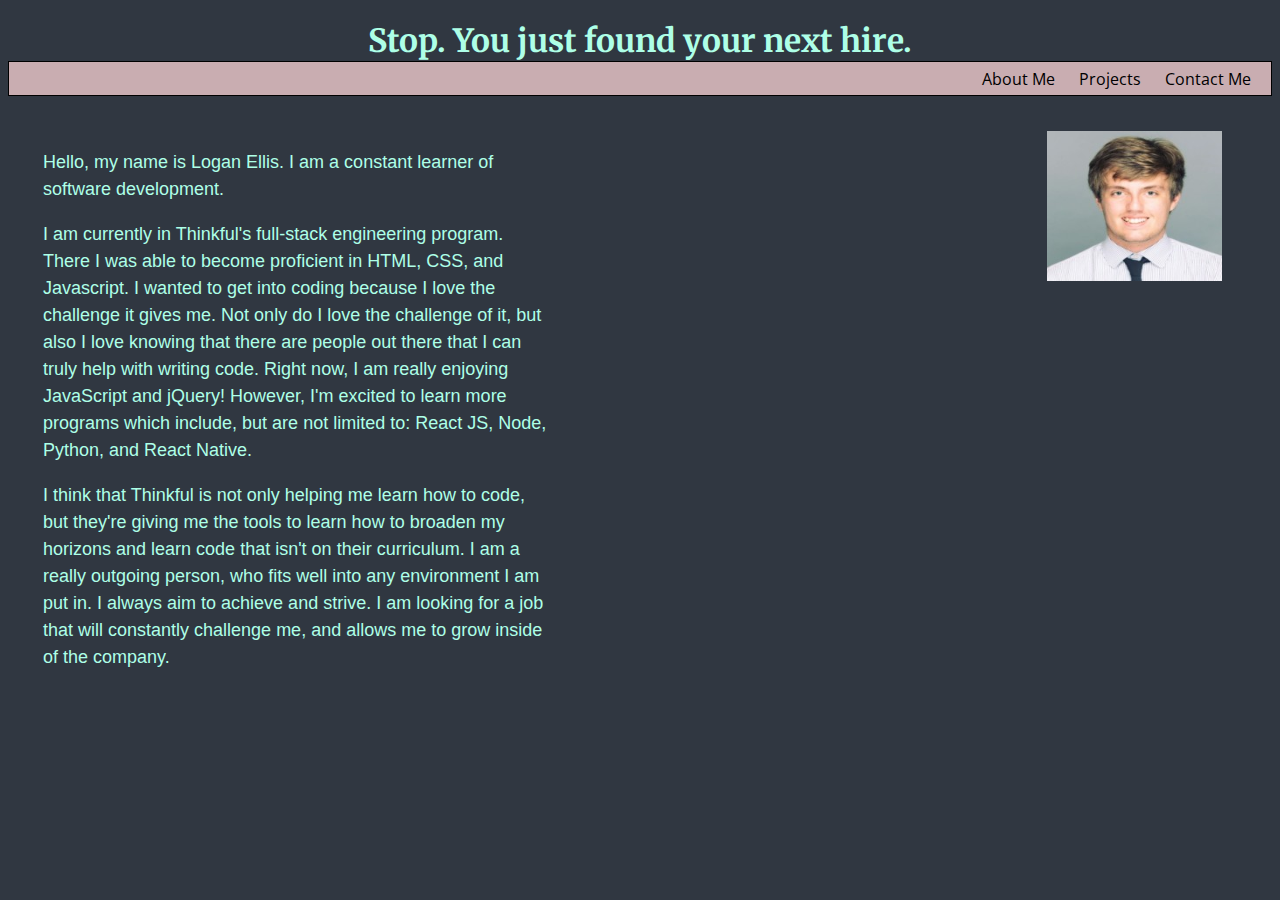
==== index.html @ cf47426e "Got a lot of design done! Need new headshot, finish hamburger, and finish portfolio preview" ====
<!DOCTYPE html>
<html lang="en">
    <head>
        <meta charset="utf-8">
        <meta name="viewport" content="width=device-width">
        <title>Logan Ellis' Porfolio</title>
        <link href="main.css" rel="stylesheet" type="text/css" />
        <link href="https://fonts.googleapis.com/css?family=Open+Sans&display=swap" rel="stylesheet">
        <link href="https://fonts.googleapis.com/css?family=Merriweather&display=swap" rel="stylesheet">
    </head>
    <body>
        <h1 class="statement">Stop. You just found your next hire.</h1>
        <nav>
            <div class="hamburger" id="hamburger">&#9776;
                <ul class="hamburgerMenu" id="hamburgerMenu">
                    <li><a href="index.html" class="pageLink">About Me</a></li>
                    <li><a href="portfolioPage.html" class="pageLink">Projects</a></li>
                    <li><a href="contactMe.html" class="pageLink">Contact Me</a></li>
                </ul>
            </div>
            <ul class="menu">
                <li><a href="index.html" class="pageLink">About Me</a></li>
                <li><a href="portfolioPage.html" class="pageLink">Projects</a></li>
                <li><a href="contactMe.html" class="pageLink">Contact Me</a></li>
            </ul>
        </nav>
        <section class="aboutMe">
            <div class="container">
                <p class="paragraph">Hello, my name is Logan Ellis. I am a constant learner of software development.</p>
                <p class="paragraph">I am currently in Thinkful's full-stack engineering program. There I was able to become proficient in HTML, CSS, and Javascript. I wanted to get into coding because I love the challenge it gives me. Not only do I love the challenge of it, but also I love knowing that there are people out there that I can truly help with writing code. Right now, I am really enjoying JavaScript and jQuery! However, I'm excited to learn more programs which include, but are not limited to: React JS, Node, Python, and React Native.</p>
                <p class="paragraph">I think that Thinkful is not only helping me learn how to code, but they're giving me the tools to learn how to broaden my horizons and learn code that isn't on their curriculum. I am a really outgoing person, who fits well into any environment I am put in. I always aim to achieve and strive. I am looking for a job that will constantly challenge me, and allows me to grow inside of the company.</p>
            </div>
                <img src="ProfilePicture.jpg" class="profile" alt="profile picture"/>
        </section>
        <script src="https://ajax.googleapis.com/ajax/libs/jquery/3.4.1/jquery.min.js"></script>
        <script src='index.js'></script>
    </body>
</html>
---- main.css ----
* {
    box-sizing: border-box;
    background-color: #303741;
}


body {
    font-family: sans-serif; 
    color: #AEFFE7;
}


nav {
    margin-top: 0px;
    display: flex;
    justify-content: flex-end;
    align-items: center;
    width: 100%;
    height: 35px;
    background-color: lightgray;
    border: 1px black solid;
    margin-bottom: 35px;
    background-color: #C9ADB1;
}

a {
    color: #BFE8D7;
}

.statement {
    height: 100%;
    text-align: center;
    margin-bottom: 0;
    padding-bottom: 0; 
    font-family: 'Merriweather', serif;
}


.menu {
    list-style: none;
    font-family: 'Open Sans', sans-serif;
    background-color: #C9ADB1;
}


.menu li {
    display: inline;
    padding-right: 20px;
    background-color: #C9ADB1;

}


.menu li a {
    background-color: #C9ADB1;
}

.hamburger {
    display: none;
    background-color: #C9ADB1;
}


.aboutMe {
    width: 100%;
    height: 500px;
    font-family: sans-serif;
    text-align: left;
    line-height: 27px;
    font-size: 18px;
    margin-bottom: 50px;
}


.container {
    width: 40%;
    display: inline-block;  
}

.paragraph {
    width: 100%;
    margin-left: 35px;
}


.profile {
    width: 175px;
    height: 150px;
    float: right;
    margin-right: 50px;
}

.pageLink {
    color: black;
    text-decoration: none;
}


.projectPreview {
    width: 50%;
    height: 35%;
    margin: auto auto;
    margin-top: 30px;
    text-align: center;     
}

.previewPicture {
    justify-content: center;
    width: 100%;
    height: 100%;
    text-decoration: none;
}


#theOffice {
    margin: auto auto;
    width: 50%;
    height: 500px;    
    text-align: center;
}

.portfolio {
    width: 100%;
    height: 75%;
}


.projectLinks {
    display: block;
}


#contact {
    margin: auto auto;
    text-align: center;
    font-size: 24px;
}

.logo {
    height: 22px;
    width: 24px;
}



@media screen and (max-width: 1150px) {
    .projectPreview {
        float: right;
        width: 47%
    }
}


@media screen and (max-width: 700px) {
    .menu {
        display: none;
    }

    .hamburgerMenu {
        display: none;
    }

    .hamburger {
        display: inline;
        margin-right: 15px;
        color:black;
    }
    
    .hamburger:hover {
        cursor: pointer;
    }

}

@media screen and (max-width: 500px) {
    .aboutMe {
        width: 100%;
        height: 400px;
        margin-right: auto;
    }

    .container {
        width: 40%;

        display: inline-block;  
    }

    
    .profile {
        width: 75px;
        height: 75px;
        float: right;
    }

    .projectPreview {
        flex-shrink: .5;
    }
}
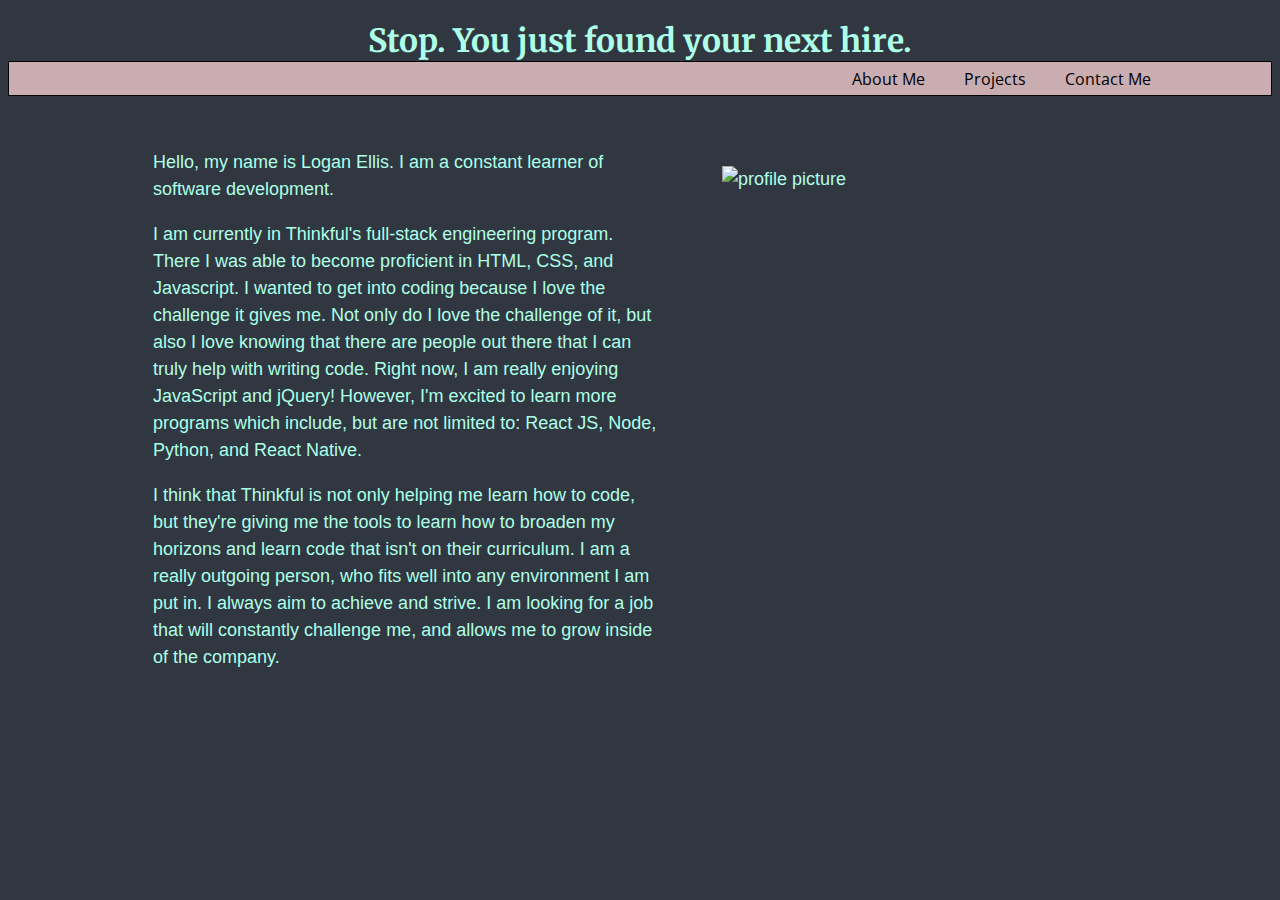
==== commit 39cc0e46: "finished with styling issues, got my new headshot, got my new hamburger menu figured out (almost)" ====
--- a/index.html
+++ b/index.html
@@ -12,7 +12,7 @@
         <h1 class="statement">Stop. You just found your next hire.</h1>
         <nav>
             <div class="hamburger" id="hamburger">&#9776;
-                <ul class="hamburgerMenu" id="hamburgerMenu">
+                <ul class="hide hamburgerMenu" id="hamburgerMenu">
                     <li><a href="index.html" class="pageLink">About Me</a></li>
                     <li><a href="portfolioPage.html" class="pageLink">Projects</a></li>
                     <li><a href="contactMe.html" class="pageLink">Contact Me</a></li>
@@ -30,7 +30,7 @@
                 <p class="paragraph">I am currently in Thinkful's full-stack engineering program. There I was able to become proficient in HTML, CSS, and Javascript. I wanted to get into coding because I love the challenge it gives me. Not only do I love the challenge of it, but also I love knowing that there are people out there that I can truly help with writing code. Right now, I am really enjoying JavaScript and jQuery! However, I'm excited to learn more programs which include, but are not limited to: React JS, Node, Python, and React Native.</p>
                 <p class="paragraph">I think that Thinkful is not only helping me learn how to code, but they're giving me the tools to learn how to broaden my horizons and learn code that isn't on their curriculum. I am a really outgoing person, who fits well into any environment I am put in. I always aim to achieve and strive. I am looking for a job that will constantly challenge me, and allows me to grow inside of the company.</p>
             </div>
-                <img src="ProfilePicture.jpg" class="profile" alt="profile picture"/>
+                <img src="Headshot.jpg" class="profile" alt="profile picture"/>
         </section>
         <script src="https://ajax.googleapis.com/ajax/libs/jquery/3.4.1/jquery.min.js"></script>
         <script src='index.js'></script>
--- a/main.css
+++ b/main.css
@@ -37,6 +37,7 @@
 
 
 .menu {
+    margin-right: 85px;
     list-style: none;
     font-family: 'Open Sans', sans-serif;
     background-color: #C9ADB1;
@@ -44,6 +45,7 @@
 
 
 .menu li {
+    margin-right: 15px;
     display: inline;
     padding-right: 20px;
     background-color: #C9ADB1;
@@ -60,6 +62,18 @@
     background-color: #C9ADB1;
 }
 
+.hamburgerMenu {
+    background-color: #C9ADB1;
+}
+
+.hamburgerMenu li, .hamburgerMenu li a {
+    background-color: #C9ADB1;
+}
+
+.menuShow {
+    margin-top: 75px;
+    justify-content: flex-end;
+}
 
 .aboutMe {
     width: 100%;
@@ -74,7 +88,8 @@
 
 .container {
     width: 40%;
-    display: inline-block;  
+    display: inline-block; 
+    margin-left: 110px; 
 }
 
 .paragraph {
@@ -84,10 +99,11 @@
 
 
 .profile {
-    width: 175px;
-    height: 150px;
+    width: 300px;
+    height: 400px;
     float: right;
-    margin-right: 50px;
+    margin-right: 250px;
+    margin-top: 35px;
 }
 
 .pageLink {
@@ -117,6 +133,36 @@
     width: 50%;
     height: 500px;    
     text-align: center;
+    overflow: auto;
+}
+
+
+.theOfficeCarousel {
+    overflow: hidden;
+}
+
+.theOfficeCarousel img {
+    display: none;
+}
+
+
+.theOfficeCarousel img.active {
+    display: inline-block;
+}
+
+
+.prev {
+    float: left;
+    margin-top: 130px;
+    cursor: pointer;
+}
+
+
+.next {
+    float: right;
+    margin-top: 130px;
+    cursor: pointer;
+    
 }
 
 .portfolio {
@@ -150,13 +196,26 @@
     }
 }
 
+@media screen and (max-width: 1000px) {
+    .profile {
+        width: 200px;
+        height: 300px;
+    }
+}
+
+@media screen and (max-width: 800px) {
+    .profile {
+        width: 150px;
+        height: 250px;
+    }
+}
 
 @media screen and (max-width: 700px) {
     .menu {
         display: none;
     }
 
-    .hamburgerMenu {
+    .hide {
         display: none;
     }
 
@@ -170,6 +229,11 @@
         cursor: pointer;
     }
 
+
+.profile {
+    width: 100px;
+    height: 200px;
+    }
 }
 
 @media screen and (max-width: 500px) {
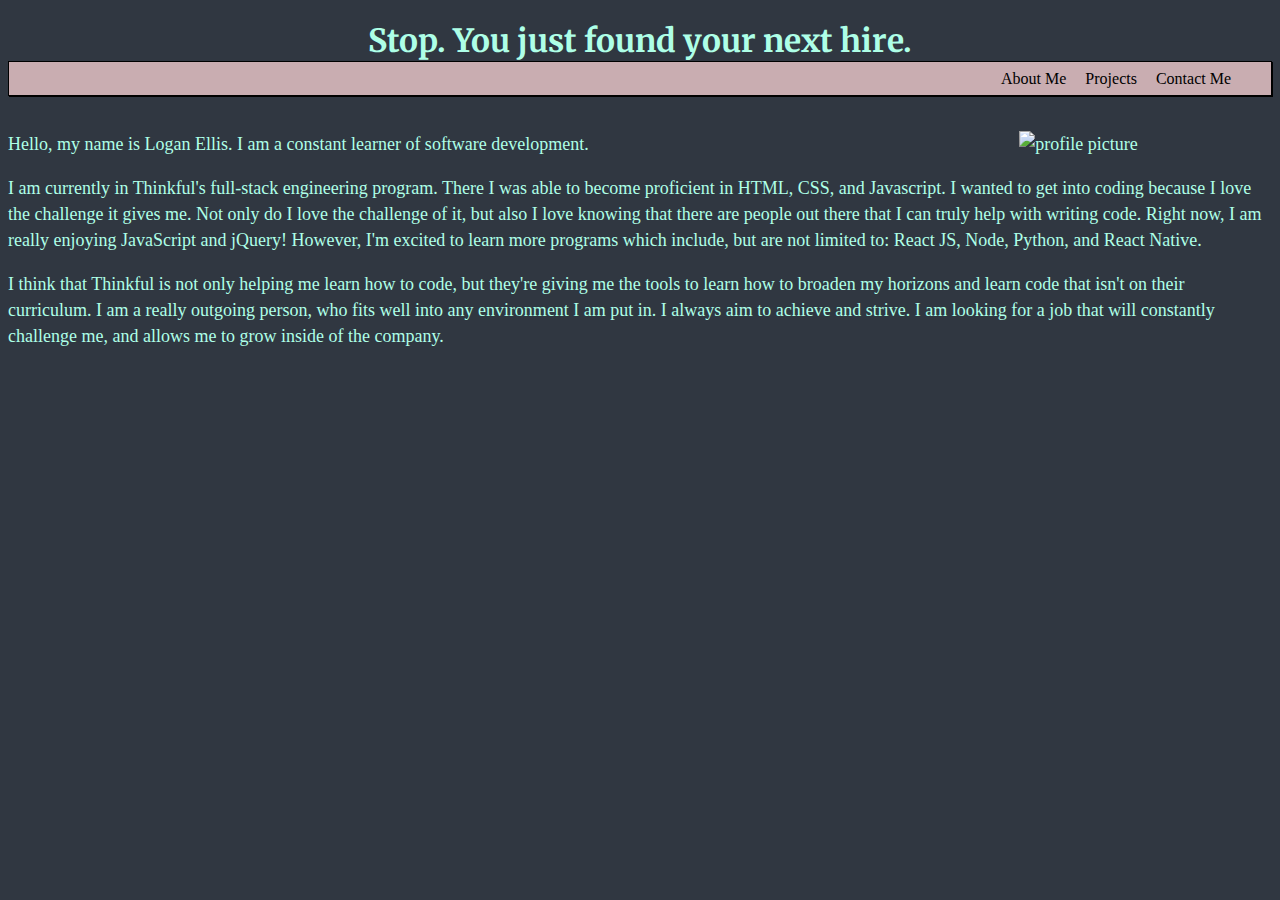
==== commit 1fed11a4: "made my portfolio mobile responsive!" ====
--- a/index.html
+++ b/index.html
@@ -12,25 +12,20 @@
         <h1 class="statement">Stop. You just found your next hire.</h1>
         <nav>
             <div class="hamburger" id="hamburger">&#9776;
-                <ul class="hide hamburgerMenu" id="hamburgerMenu">
-                    <li><a href="index.html" class="pageLink">About Me</a></li>
-                    <li><a href="portfolioPage.html" class="pageLink">Projects</a></li>
-                    <li><a href="contactMe.html" class="pageLink">Contact Me</a></li>
-                </ul>
+
             </div>
-            <ul class="menu">
+            <ul class="hide menu">
                 <li><a href="index.html" class="pageLink">About Me</a></li>
                 <li><a href="portfolioPage.html" class="pageLink">Projects</a></li>
                 <li><a href="contactMe.html" class="pageLink">Contact Me</a></li>
             </ul>
         </nav>
         <section class="aboutMe">
-            <div class="container">
-                <p class="paragraph">Hello, my name is Logan Ellis. I am a constant learner of software development.</p>
-                <p class="paragraph">I am currently in Thinkful's full-stack engineering program. There I was able to become proficient in HTML, CSS, and Javascript. I wanted to get into coding because I love the challenge it gives me. Not only do I love the challenge of it, but also I love knowing that there are people out there that I can truly help with writing code. Right now, I am really enjoying JavaScript and jQuery! However, I'm excited to learn more programs which include, but are not limited to: React JS, Node, Python, and React Native.</p>
-                <p class="paragraph">I think that Thinkful is not only helping me learn how to code, but they're giving me the tools to learn how to broaden my horizons and learn code that isn't on their curriculum. I am a really outgoing person, who fits well into any environment I am put in. I always aim to achieve and strive. I am looking for a job that will constantly challenge me, and allows me to grow inside of the company.</p>
-            </div>
-                <img src="Headshot.jpg" class="profile" alt="profile picture"/>
+            <img src="Headshot.jpg" class="profile" align="right" alt="profile picture"/>
+            <p class="paragraph">Hello, my name is Logan Ellis. I am a constant learner of software development.</p>
+            <p class="paragraph">I am currently in Thinkful's full-stack engineering program. There I was able to become proficient in HTML, CSS, and Javascript. I wanted to get into coding because I love the challenge it gives me. Not only do I love the challenge of it, but also I love knowing that there are people out there that I can truly help with writing code. Right now, I am really enjoying JavaScript and jQuery! However, I'm excited to learn more programs which include, but are not limited to: React JS, Node, Python, and React Native.</p>
+            <p class="paragraph">I think that Thinkful is not only helping me learn how to code, but they're giving me the tools to learn how to broaden my horizons and learn code that isn't on their curriculum. I am a really outgoing person, who fits well into any environment I am put in. I always aim to achieve and strive. I am looking for a job that will constantly challenge me, and allows me to grow inside of the company.</p>
+            
         </section>
         <script src="https://ajax.googleapis.com/ajax/libs/jquery/3.4.1/jquery.min.js"></script>
         <script src='index.js'></script>
--- a/main.css
+++ b/main.css
@@ -3,7 +3,155 @@
     background-color: #303741;
 }
 
-
+@media screen and (min-width: 150px) {
+    body {
+        font-family: sans-seriff;
+        color: #AEFFE7;
+    }
+
+    nav {
+        margin-top: 0px;
+        display: flex;
+        justify-content: flex-end;
+        width: 100%;
+        height: 35px;
+        background-color: lightgray;
+        border: 1px black solid;
+        margin-bottom: 35px;
+        background-color: #C9ADB1;
+        box-shadow: 1px 1px black;
+    }
+
+    a {
+        color: #BFE8D7;
+    }
+
+    nav li {
+        list-style: none;
+        background-color: #C9ADB1;
+    }
+
+    nav li a {
+        background-color: #C9ADB1;
+        color: black;
+        text-decoration: none;
+
+    }
+
+    nav ul {
+        background-color: #C9ADB1;
+    }
+
+    .statement {
+        height: 100%;
+        text-align: center;
+        margin-bottom: 0;
+        padding-bottom: 0; 
+        font-family: 'Merriweather', serif;
+    }
+
+    .hamburger {
+        align-items: center;
+        background-color: #C9ADB1;
+        display: inline;
+        color:black;
+        margin-right: 15px;
+        justify-content: center;
+        padding-top: 5px;
+    }
+
+
+    
+    .hamburger:hover {
+        cursor: pointer;
+    }
+
+    .hide {
+        display: none;
+    }
+
+    .hamburgerMenu {
+        background-color: #C9ADB1;
+    }
+    
+    .hamburgerMenu li, .hamburgerMenu li a {
+        background-color: #C9ADB1;
+    }
+
+
+    .aboutMe {
+        line-height: 26px;
+        font-size: 18px;
+    }
+
+    .profile {
+        width: 30%;
+        height: 40%;
+        float: right;
+    }
+
+
+    #theOffice {
+        text-align: center;
+    }
+
+
+    .portfolio {
+        width: 50%;
+        height: 40%;
+    }
+
+    #contact {
+        margin: auto auto;
+        text-align: center;
+        font-size: 24px;
+    }
+    
+    .logo {
+        height: 22px;
+        width: 24px;
+    }
+
+}
+
+@media screen and (min-width: 700px) {
+
+    #hamburger {
+        display: none;
+    }
+
+    .hide {
+        display: inline;
+    }
+
+    nav {
+        align-items: center;
+    }
+
+
+    nav li {
+        display: inline;
+        margin-right: 15px;
+    }
+
+    nav ul {
+        margin-right: 25px;
+    }
+
+}
+
+@media screen and (min-width: 800px) {
+    .profile {
+        width: 20%;
+        height: 30%;
+    }
+}
+
+
+
+
+
+/*
 body {
     font-family: sans-serif; 
     color: #AEFFE7;
@@ -261,8 +409,8 @@
     }
 }
 
-
-
-
-
-
+*/
+
+
+
+
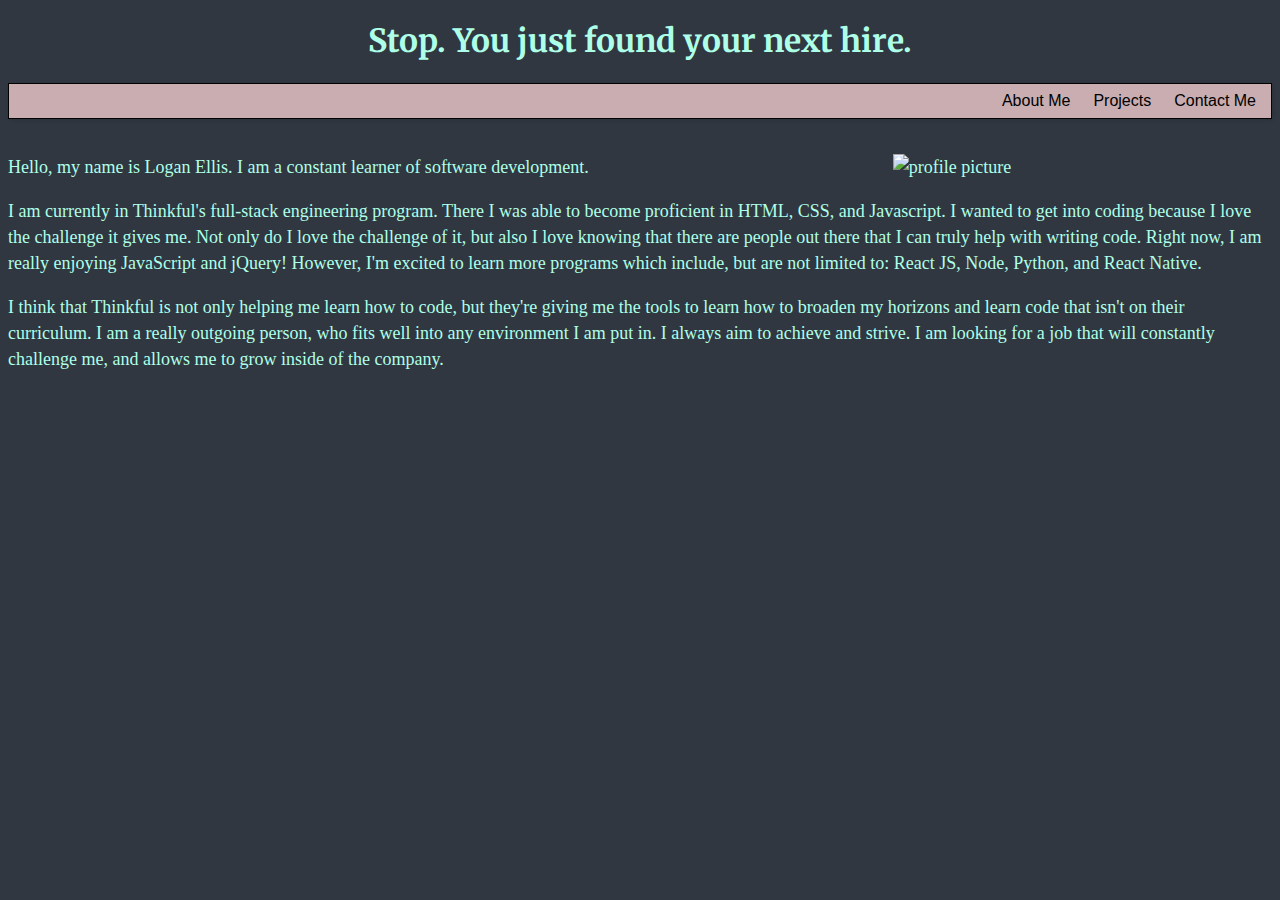
==== commit fdbf99ad: "fixed mobile responsiveness and hamburger menu" ====
--- a/index.html
+++ b/index.html
@@ -10,18 +10,17 @@
     </head>
     <body>
         <h1 class="statement">Stop. You just found your next hire.</h1>
-        <nav>
-            <div class="hamburger" id="hamburger">&#9776;
-
-            </div>
-            <ul class="hide menu">
+        <header class="header">
+            <input class="menu-btn" type="checkbox" id="menu-btn" />
+            <label class="menu-icon" for="menu-btn"><span class="navicon"></span></label>
+            <ul class="menu">
                 <li><a href="index.html" class="pageLink">About Me</a></li>
                 <li><a href="portfolioPage.html" class="pageLink">Projects</a></li>
                 <li><a href="contactMe.html" class="pageLink">Contact Me</a></li>
             </ul>
-        </nav>
+        </header>
         <section class="aboutMe">
-            <img src="Headshot.jpg" class="profile" align="right" alt="profile picture"/>
+            <img src="Headshot.jpg" class="profile" alt="profile picture"/>
             <p class="paragraph">Hello, my name is Logan Ellis. I am a constant learner of software development.</p>
             <p class="paragraph">I am currently in Thinkful's full-stack engineering program. There I was able to become proficient in HTML, CSS, and Javascript. I wanted to get into coding because I love the challenge it gives me. Not only do I love the challenge of it, but also I love knowing that there are people out there that I can truly help with writing code. Right now, I am really enjoying JavaScript and jQuery! However, I'm excited to learn more programs which include, but are not limited to: React JS, Node, Python, and React Native.</p>
             <p class="paragraph">I think that Thinkful is not only helping me learn how to code, but they're giving me the tools to learn how to broaden my horizons and learn code that isn't on their curriculum. I am a really outgoing person, who fits well into any environment I am put in. I always aim to achieve and strive. I am looking for a job that will constantly challenge me, and allows me to grow inside of the company.</p>
@@ -30,4 +29,4 @@
         <script src="https://ajax.googleapis.com/ajax/libs/jquery/3.4.1/jquery.min.js"></script>
         <script src='index.js'></script>
     </body>
-</html>+</html> --- a/main.css
+++ b/main.css
@@ -3,86 +3,161 @@
     background-color: #303741;
 }
 
-@media screen and (min-width: 150px) {
+@media screen and (min-width: 315px) {
     body {
         font-family: sans-seriff;
         color: #AEFFE7;
     }
 
-    nav {
+    header {
         margin-top: 0px;
-        display: flex;
-        justify-content: flex-end;
+        float: right;
         width: 100%;
-        height: 35px;
         background-color: lightgray;
         border: 1px black solid;
-        margin-bottom: 35px;
         background-color: #C9ADB1;
         box-shadow: 1px 1px black;
+        margin-bottom: 30px;
     }
 
     a {
         color: #BFE8D7;
     }
 
-    nav li {
+    header li {
         list-style: none;
         background-color: #C9ADB1;
-    }
-
-    nav li a {
+        margin: 8px;
+    }
+
+    header li a {
         background-color: #C9ADB1;
         color: black;
         text-decoration: none;
-
-    }
-
-    nav ul {
+        
+
+    }
+
+    header ul {
         background-color: #C9ADB1;
     }
 
     .statement {
         height: 100%;
         text-align: center;
-        margin-bottom: 0;
         padding-bottom: 0; 
         font-family: 'Merriweather', serif;
     }
 
-    .hamburger {
-        align-items: center;
-        background-color: #C9ADB1;
-        display: inline;
-        color:black;
+
+
+
+/* hamburger menu start */
+
+    .header {
+        background-color:#C9ADB1;
+        box-shadow: 1px 1px 4px 0 rgba(0,0,0,.1);
+
+    }
+    
+    .header ul {
+        margin: 0;
+        padding: 0;
+        list-style: none;
+        overflow: hidden;
+        background-color: #C9ADB1;
+        text-align: right;
+        font-family: 'Ubuntu', sans-serif;
+    }
+    
+    .header li a {
+        display: block;
+        text-decoration: none;
+    }
+    
+    .header li a:hover,
+    .header .menu-btn:hover {
+        background-color: #f4f4f4;
+    }
+
+    .header .menu {
+        clear: both;
+        max-height: 0;
+        transition: max-height .2s ease-out;
+    }
+    
+    /* menu icon */
+    
+    .header .menu-icon {
+        cursor: pointer;
+        float: right;
+        user-select: none;
+        background-color: #C9ADB1;
         margin-right: 15px;
-        justify-content: center;
-        padding-top: 5px;
-    }
-
-
-    
-    .hamburger:hover {
-        cursor: pointer;
-    }
-
-    .hide {
+        margin-top: 15px;
+        margin-bottom: 15px;
+    }
+    
+    .header .menu-icon .navicon {
+        background: black;
+        display: block;
+        height: 2px;
+        position: relative;
+        transition: background .2s ease-out;
+        width: 18px;
+    }
+    
+    .header .menu-icon .navicon:before,
+    .header .menu-icon .navicon:after {
+        background: black;
+        content: '';
+        display: block;
+        height: 100%;
+        position: absolute;
+        transition: all .2s ease-out;
+        width: 100%;
+    }
+    
+    .header .menu-icon .navicon:before {
+        top: 5px;
+    }
+    
+    .header .menu-icon .navicon:after {
+        top: -5px;
+    }
+    
+    /* menu btn */
+    
+    .header .menu-btn {
         display: none;
     }
-
-    .hamburgerMenu {
-        background-color: #C9ADB1;
-    }
-    
-    .hamburgerMenu li, .hamburgerMenu li a {
-        background-color: #C9ADB1;
-    }
-
+    
+    .header .menu-btn:checked ~ .menu {
+        max-height: 240px;
+    }
+    
+    .header .menu-btn:checked ~ .menu-icon .navicon {
+        background: transparent;
+    }
+    
+    .header .menu-btn:checked ~ .menu-icon .navicon:before {
+        transform: rotate(-45deg);
+    }
+    
+    .header .menu-btn:checked ~ .menu-icon .navicon:after {
+        transform: rotate(45deg);
+    }
+    
+    .header .menu-btn:checked ~ .menu-icon:not(.steps) .navicon:before,
+    .header .menu-btn:checked ~ .menu-icon:not(.steps) .navicon:after {
+        top: 0;
+    }
 
     .aboutMe {
         line-height: 26px;
         font-size: 18px;
     }
+
 
     .profile {
         width: 30%;
@@ -95,17 +170,52 @@
         text-align: center;
     }
 
+    #tryQuiz {
+        padding-top: 20px;
+    }
+
+    #viewCode {
+        padding-top: 0px;
+    }
+
+
+    #theOffice p {
+        margin: 0px;
+    }
 
     .portfolio {
-        width: 50%;
+        width: 100%;
         height: 40%;
-    }
+        margin-bottom: 30px;
+    }
+
+    #theOffice a:hover {
+        font-weight: bold;
+        font-size: 24px;
+    }
+
+    .portfolioLogo {
+        height: 16px;
+        width: 18px;
+        margin-right: 10px;
+        justify-content: center;
+    }
+
 
     #contact {
         margin: auto auto;
         text-align: center;
         font-size: 24px;
     }
+
+    #contact a {
+        text-decoration: none;
+    }
+
+    #contact a:hover {
+        font-weight: bold;
+        font-size: 28px;
+    }
     
     .logo {
         height: 22px;
@@ -114,303 +224,41 @@
 
 }
 
-@media screen and (min-width: 700px) {
-
-    #hamburger {
-        display: none;
-    }
-
-    .hide {
-        display: inline;
-    }
-
-    nav {
+@media screen and (min-width: 48em) {
+/* hamburger menu start */
+
+.header li {
+    float: left;
+  }
+
+  .header .menu {
+    clear: none;
+    float: right;
+    max-height: none;
+  }
+  .header .menu-icon {
+    display: none;
+  }
+
+
+/* hamburger menu end */
+    header {
         align-items: center;
-    }
-
-
-    nav li {
+        margin-bottom: 35px;
+        }
+
+
+    header li {
         display: inline;
         margin-right: 15px;
-    }
-
-    nav ul {
+
+    }
+
+    header ul {
         margin-right: 25px;
     }
 
+
 }
 
-@media screen and (min-width: 800px) {
-    .profile {
-        width: 20%;
-        height: 30%;
-    }
-}
-
-
-
-
-
-/*
-body {
-    font-family: sans-serif; 
-    color: #AEFFE7;
-}
-
-
-nav {
-    margin-top: 0px;
-    display: flex;
-    justify-content: flex-end;
-    align-items: center;
-    width: 100%;
-    height: 35px;
-    background-color: lightgray;
-    border: 1px black solid;
-    margin-bottom: 35px;
-    background-color: #C9ADB1;
-}
-
-a {
-    color: #BFE8D7;
-}
-
-.statement {
-    height: 100%;
-    text-align: center;
-    margin-bottom: 0;
-    padding-bottom: 0; 
-    font-family: 'Merriweather', serif;
-}
-
-
-.menu {
-    margin-right: 85px;
-    list-style: none;
-    font-family: 'Open Sans', sans-serif;
-    background-color: #C9ADB1;
-}
-
-
-.menu li {
-    margin-right: 15px;
-    display: inline;
-    padding-right: 20px;
-    background-color: #C9ADB1;
-
-}
-
-
-.menu li a {
-    background-color: #C9ADB1;
-}
-
-.hamburger {
-    display: none;
-    background-color: #C9ADB1;
-}
-
-.hamburgerMenu {
-    background-color: #C9ADB1;
-}
-
-.hamburgerMenu li, .hamburgerMenu li a {
-    background-color: #C9ADB1;
-}
-
-.menuShow {
-    margin-top: 75px;
-    justify-content: flex-end;
-}
-
-.aboutMe {
-    width: 100%;
-    height: 500px;
-    font-family: sans-serif;
-    text-align: left;
-    line-height: 27px;
-    font-size: 18px;
-    margin-bottom: 50px;
-}
-
-
-.container {
-    width: 40%;
-    display: inline-block; 
-    margin-left: 110px; 
-}
-
-.paragraph {
-    width: 100%;
-    margin-left: 35px;
-}
-
-
-.profile {
-    width: 300px;
-    height: 400px;
-    float: right;
-    margin-right: 250px;
-    margin-top: 35px;
-}
-
-.pageLink {
-    color: black;
-    text-decoration: none;
-}
-
-
-.projectPreview {
-    width: 50%;
-    height: 35%;
-    margin: auto auto;
-    margin-top: 30px;
-    text-align: center;     
-}
-
-.previewPicture {
-    justify-content: center;
-    width: 100%;
-    height: 100%;
-    text-decoration: none;
-}
-
-
-#theOffice {
-    margin: auto auto;
-    width: 50%;
-    height: 500px;    
-    text-align: center;
-    overflow: auto;
-}
-
-
-.theOfficeCarousel {
-    overflow: hidden;
-}
-
-.theOfficeCarousel img {
-    display: none;
-}
-
-
-.theOfficeCarousel img.active {
-    display: inline-block;
-}
-
-
-.prev {
-    float: left;
-    margin-top: 130px;
-    cursor: pointer;
-}
-
-
-.next {
-    float: right;
-    margin-top: 130px;
-    cursor: pointer;
-    
-}
-
-.portfolio {
-    width: 100%;
-    height: 75%;
-}
-
-
-.projectLinks {
-    display: block;
-}
-
-
-#contact {
-    margin: auto auto;
-    text-align: center;
-    font-size: 24px;
-}
-
-.logo {
-    height: 22px;
-    width: 24px;
-}
-
-
-
-@media screen and (max-width: 1150px) {
-    .projectPreview {
-        float: right;
-        width: 47%
-    }
-}
-
-@media screen and (max-width: 1000px) {
-    .profile {
-        width: 200px;
-        height: 300px;
-    }
-}
-
-@media screen and (max-width: 800px) {
-    .profile {
-        width: 150px;
-        height: 250px;
-    }
-}
-
-@media screen and (max-width: 700px) {
-    .menu {
-        display: none;
-    }
-
-    .hide {
-        display: none;
-    }
-
-    .hamburger {
-        display: inline;
-        margin-right: 15px;
-        color:black;
-    }
-    
-    .hamburger:hover {
-        cursor: pointer;
-    }
-
-
-.profile {
-    width: 100px;
-    height: 200px;
-    }
-}
-
-@media screen and (max-width: 500px) {
-    .aboutMe {
-        width: 100%;
-        height: 400px;
-        margin-right: auto;
-    }
-
-    .container {
-        width: 40%;
-
-        display: inline-block;  
-    }
-
-    
-    .profile {
-        width: 75px;
-        height: 75px;
-        float: right;
-    }
-
-    .projectPreview {
-        flex-shrink: .5;
-    }
-}
-
-*/
-
-
-
-
+
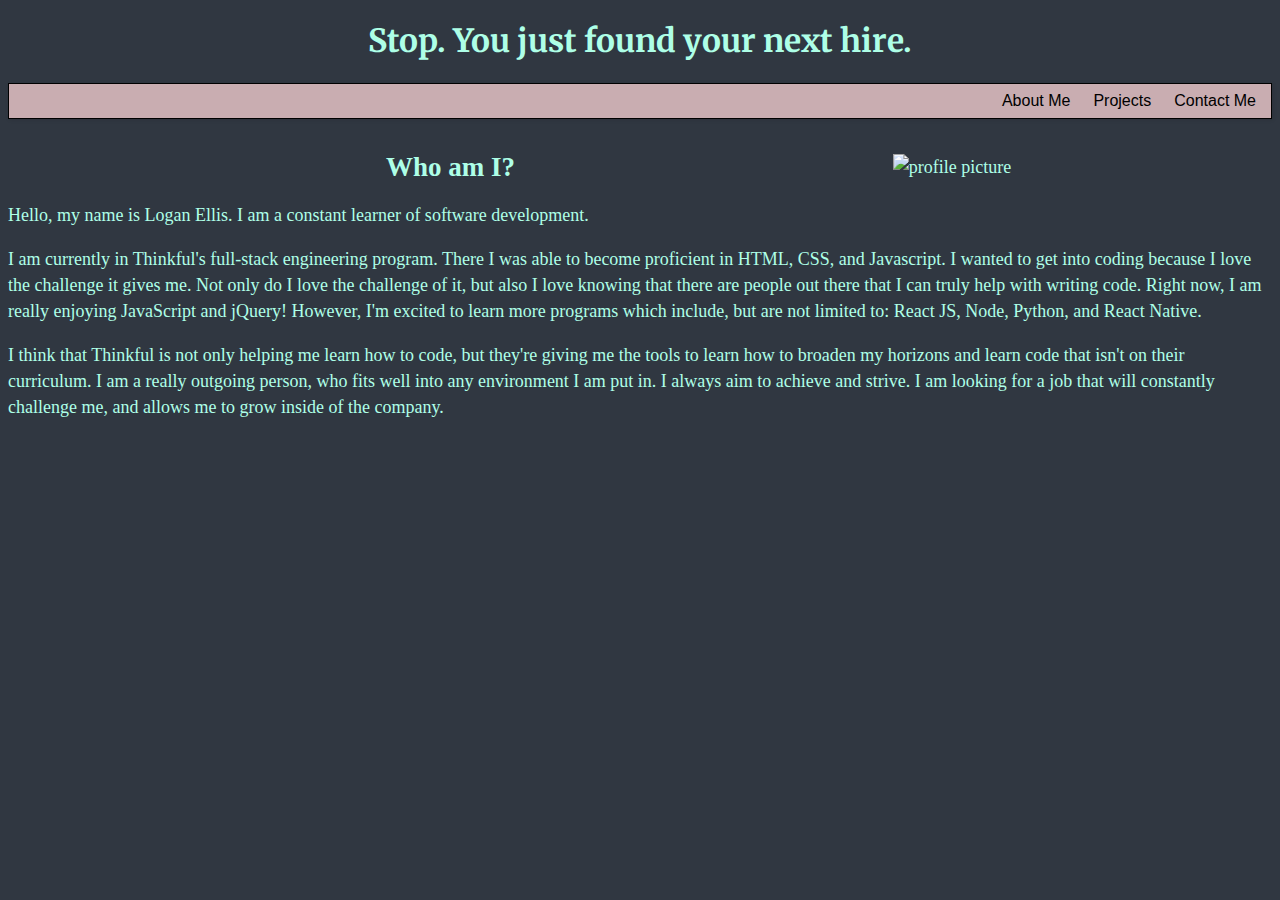
==== commit a95ec018: "added some finishing touches" ====
--- a/index.html
+++ b/index.html
@@ -21,6 +21,7 @@
         </header>
         <section class="aboutMe">
             <img src="Headshot.jpg" class="profile" alt="profile picture"/>
+            <h2> Who am I?</h2>
             <p class="paragraph">Hello, my name is Logan Ellis. I am a constant learner of software development.</p>
             <p class="paragraph">I am currently in Thinkful's full-stack engineering program. There I was able to become proficient in HTML, CSS, and Javascript. I wanted to get into coding because I love the challenge it gives me. Not only do I love the challenge of it, but also I love knowing that there are people out there that I can truly help with writing code. Right now, I am really enjoying JavaScript and jQuery! However, I'm excited to learn more programs which include, but are not limited to: React JS, Node, Python, and React Native.</p>
             <p class="paragraph">I think that Thinkful is not only helping me learn how to code, but they're giving me the tools to learn how to broaden my horizons and learn code that isn't on their curriculum. I am a really outgoing person, who fits well into any environment I am put in. I always aim to achieve and strive. I am looking for a job that will constantly challenge me, and allows me to grow inside of the company.</p>
--- a/main.css
+++ b/main.css
@@ -3,7 +3,6 @@
     background-color: #303741;
 }
 
-@media screen and (min-width: 315px) {
     body {
         font-family: sans-seriff;
         color: #AEFFE7;
@@ -158,6 +157,9 @@
         font-size: 18px;
     }
 
+    h2 {
+        text-align: center;
+    }
 
     .profile {
         width: 30%;
@@ -222,7 +224,7 @@
         width: 24px;
     }
 
-}
+
 
 @media screen and (min-width: 48em) {
 /* hamburger menu start */
@@ -251,7 +253,6 @@
     header li {
         display: inline;
         margin-right: 15px;
-
     }
 
     header ul {
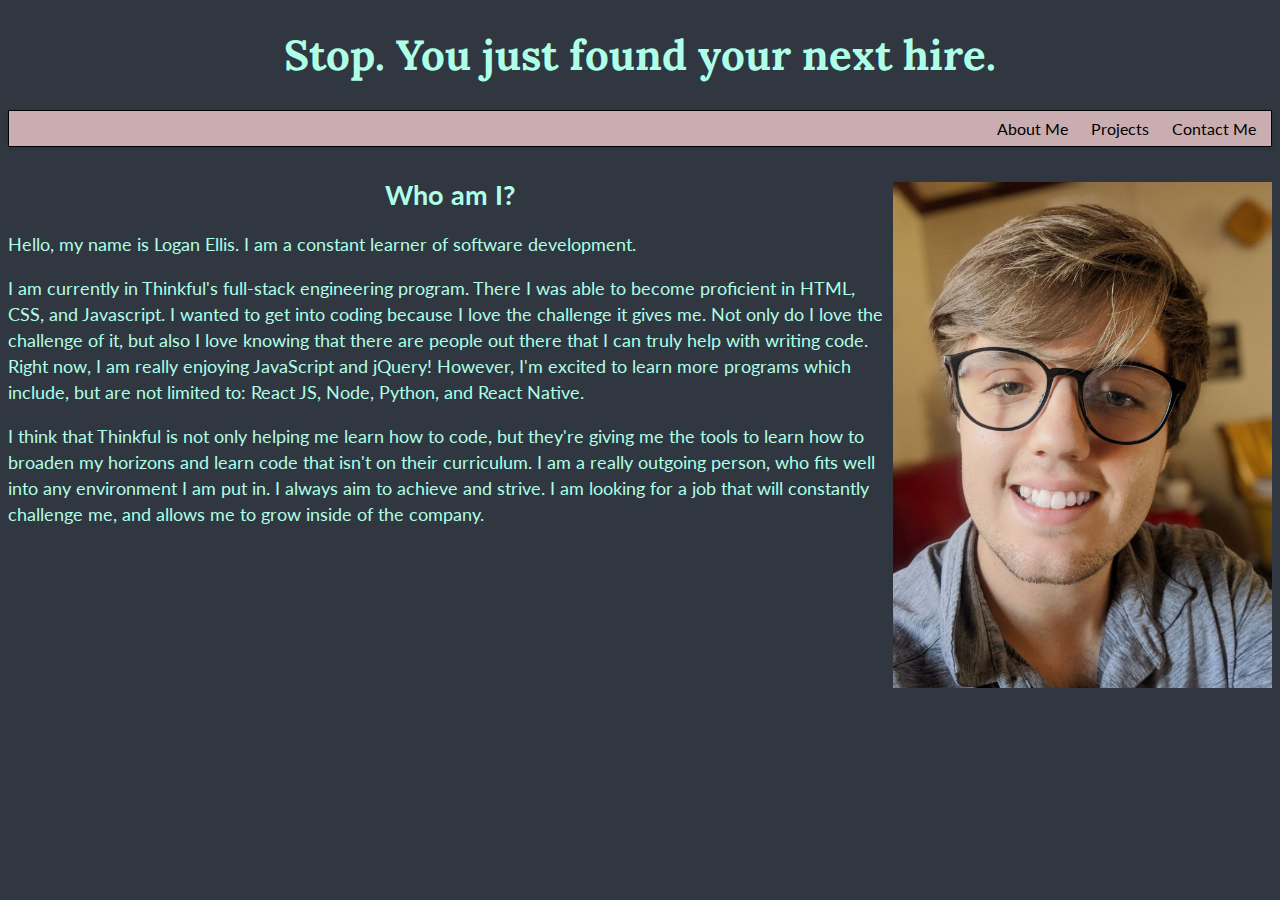
==== commit fe8a45be: "added font changes and picture changes" ====
--- a/index.html
+++ b/index.html
@@ -5,8 +5,8 @@
         <meta name="viewport" content="width=device-width">
         <title>Logan Ellis' Porfolio</title>
         <link href="main.css" rel="stylesheet" type="text/css" />
-        <link href="https://fonts.googleapis.com/css?family=Open+Sans&display=swap" rel="stylesheet">
-        <link href="https://fonts.googleapis.com/css?family=Merriweather&display=swap" rel="stylesheet">
+        <link href="https://fonts.googleapis.com/css?family=Lato&display=swap" rel="stylesheet">
+        <link href="https://fonts.googleapis.com/css?family=Lora&display=swap" rel="stylesheet">
     </head>
     <body>
         <h1 class="statement">Stop. You just found your next hire.</h1>
@@ -20,14 +20,12 @@
             </ul>
         </header>
         <section class="aboutMe">
-            <img src="Headshot.jpg" class="profile" alt="profile picture"/>
+            <img src="PortraitPhoto.jpg" class="profile" alt="profile picture"/>
             <h2> Who am I?</h2>
             <p class="paragraph">Hello, my name is Logan Ellis. I am a constant learner of software development.</p>
             <p class="paragraph">I am currently in Thinkful's full-stack engineering program. There I was able to become proficient in HTML, CSS, and Javascript. I wanted to get into coding because I love the challenge it gives me. Not only do I love the challenge of it, but also I love knowing that there are people out there that I can truly help with writing code. Right now, I am really enjoying JavaScript and jQuery! However, I'm excited to learn more programs which include, but are not limited to: React JS, Node, Python, and React Native.</p>
             <p class="paragraph">I think that Thinkful is not only helping me learn how to code, but they're giving me the tools to learn how to broaden my horizons and learn code that isn't on their curriculum. I am a really outgoing person, who fits well into any environment I am put in. I always aim to achieve and strive. I am looking for a job that will constantly challenge me, and allows me to grow inside of the company.</p>
             
         </section>
-        <script src="https://ajax.googleapis.com/ajax/libs/jquery/3.4.1/jquery.min.js"></script>
-        <script src='index.js'></script>
     </body>
 </html> --- a/main.css
+++ b/main.css
@@ -4,7 +4,7 @@
 }
 
     body {
-        font-family: sans-seriff;
+        font-family: 'Lato', sans-seriff;
         color: #AEFFE7;
     }
 
@@ -45,7 +45,8 @@
         height: 100%;
         text-align: center;
         padding-bottom: 0; 
-        font-family: 'Merriweather', serif;
+        font-family: 'Lora', serif;
+        font-size: 32px;
     }
 
 
@@ -66,7 +67,7 @@
         overflow: hidden;
         background-color: #C9ADB1;
         text-align: right;
-        font-family: 'Ubuntu', sans-serif;
+        font-family: 'Lato', sans-serif;
     }
     
     .header li a {
@@ -229,6 +230,10 @@
 @media screen and (min-width: 48em) {
 /* hamburger menu start */
 
+    .statement {
+        font-size: 42px;
+    }
+
 .header li {
     float: left;
   }
